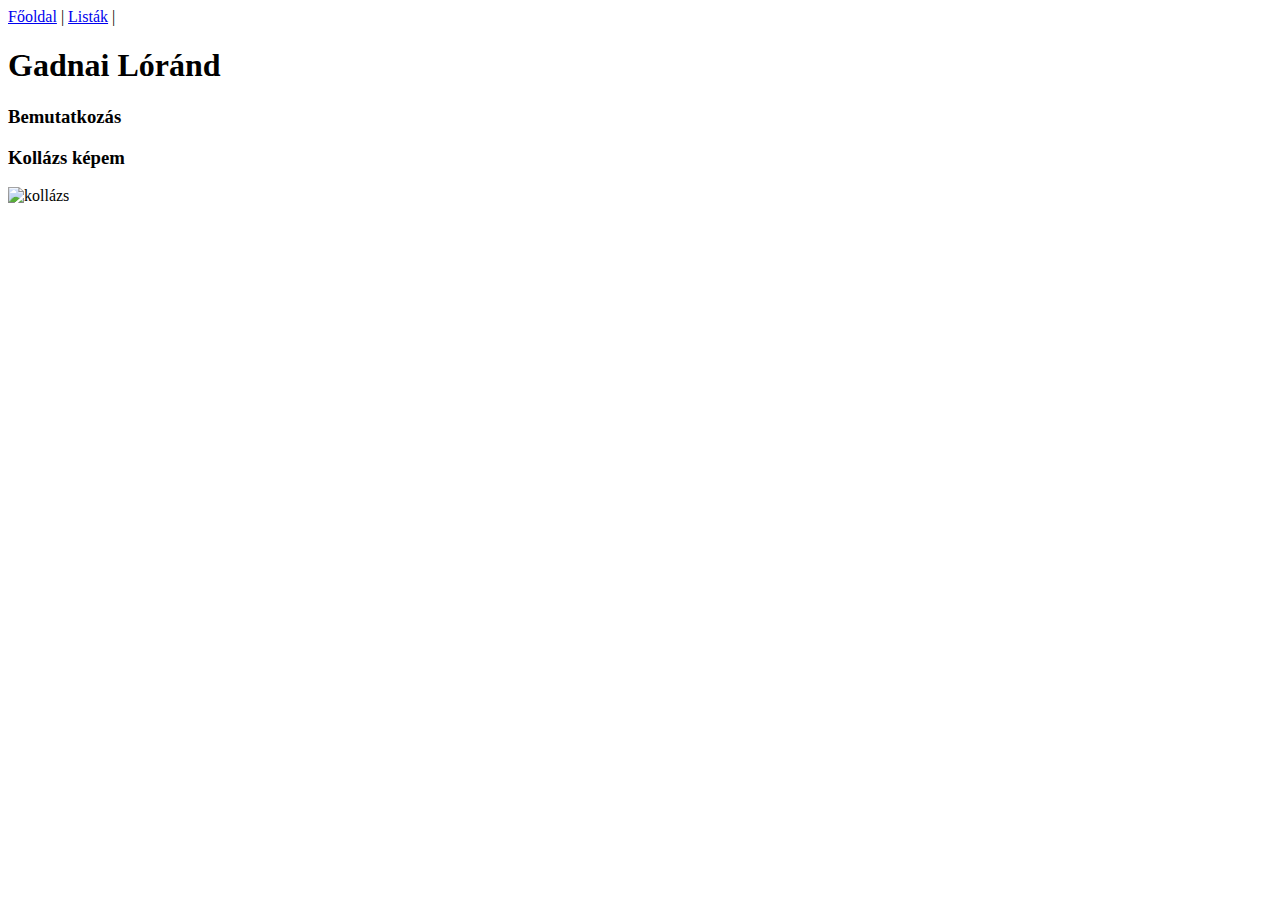
==== index.html @ 496c3810 "img width" ====
<!DOCTYPE html>
<html lang="hu">
<head>
    <link rel="stylesheet" href="style.css">
    <meta charset="UTF-8">
    <meta name="viewport" content="width=device-width, initial-scale=1.0">
    <title>Weboldalam</title>
</head>
<body>
    <nav>
        <a href="index.html">Főoldal</a> |
        <a href="listak.html">Listák</a> |
    </nav>
    <h1>Gadnai Lóránd</h1>
    <h3>Bemutatkozás</h3>
    <p></p>
    <p></p>
    <h3>Kollázs képem</h3>
    <img src="kollázs" alt="kollázs" title="kollázs" width="400">
</body>
</html>
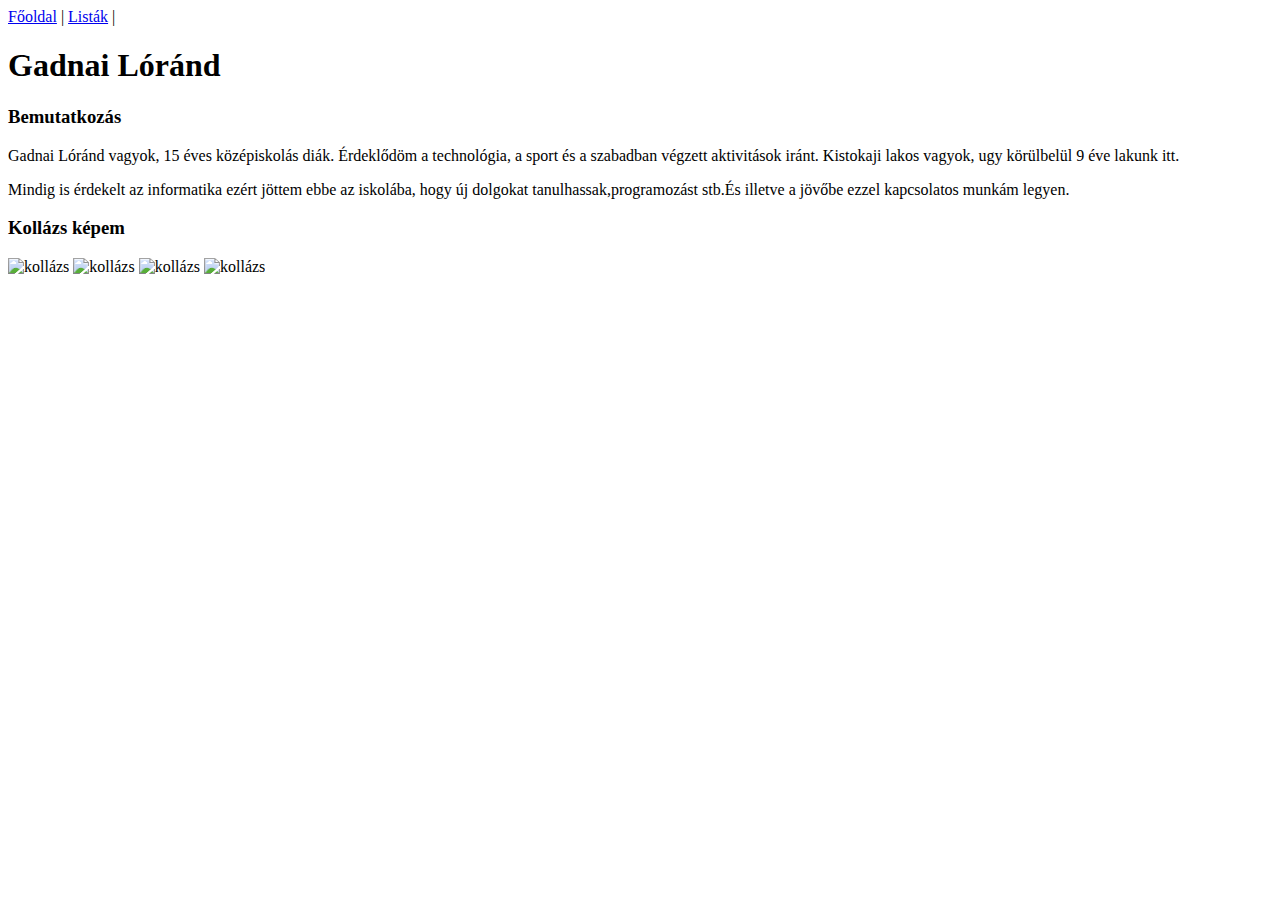
==== commit a00513bb: "bemutatkozás" ====
--- a/index.html
+++ b/index.html
@@ -13,9 +13,12 @@
     </nav>
     <h1>Gadnai Lóránd</h1>
     <h3>Bemutatkozás</h3>
-    <p></p>
-    <p></p>
+    <p></p>Gadnai Lóránd vagyok, 15 éves középiskolás diák. Érdeklődöm a technológia, a sport és a szabadban végzett aktivitások iránt. Kistokaji lakos vagyok, ugy körülbelül 9 éve lakunk itt.
+    <p>Mindig is érdekelt az informatika ezért jöttem ebbe az iskolába, hogy új dolgokat tanulhassak,programozást stb.És illetve a jövőbe ezzel kapcsolatos munkám legyen.</p>
     <h3>Kollázs képem</h3>
-    <img src="kollázs" alt="kollázs" title="kollázs" width="400">
+    <img src="kollázs.png.jpg" alt="kollázs" title="kollázs" width="400">
+    <img src="kollázs2.png.jpg" alt="kollázs" title="kollázs" width="400">
+    <img src="kollázs3.png.jpg" alt="kollázs" title="kollázs" width="400">
+    <img src="kollázs4.png.jpg" alt="kollázs" title="kollázs" width="400">
 </body>
 </html>
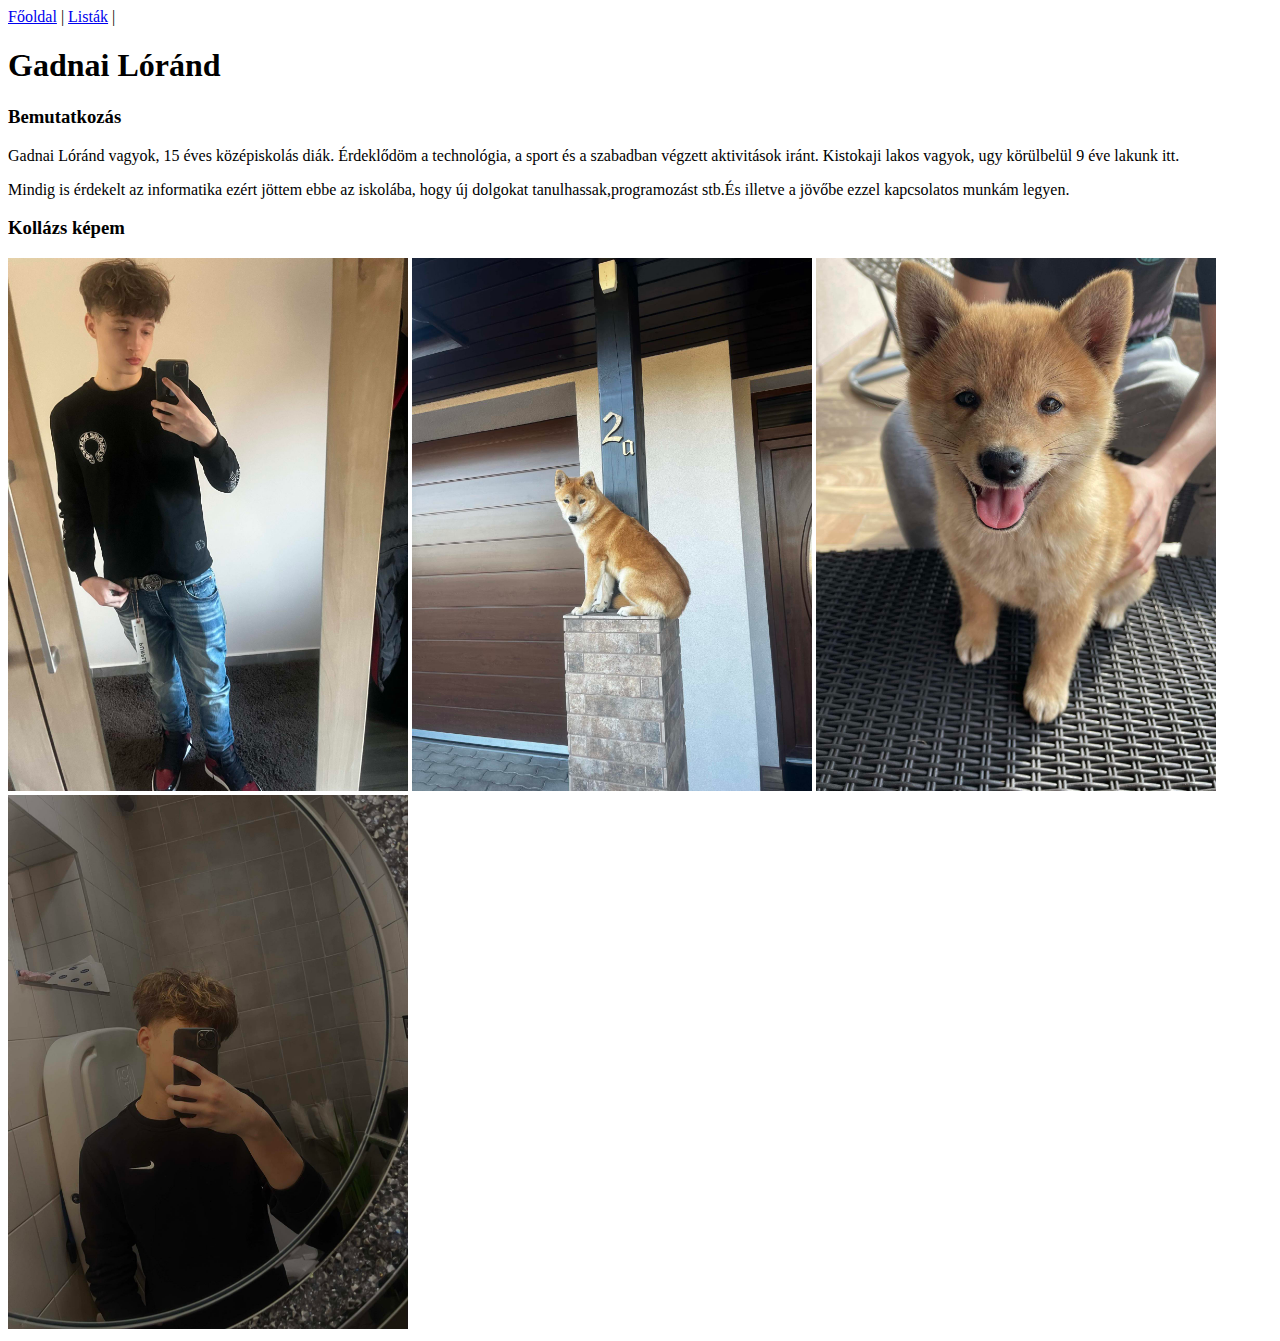
==== commit e5131674: "kép" ====
--- a/index.html
+++ b/index.html
@@ -16,9 +16,9 @@
     <p></p>Gadnai Lóránd vagyok, 15 éves középiskolás diák. Érdeklődöm a technológia, a sport és a szabadban végzett aktivitások iránt. Kistokaji lakos vagyok, ugy körülbelül 9 éve lakunk itt.
     <p>Mindig is érdekelt az informatika ezért jöttem ebbe az iskolába, hogy új dolgokat tanulhassak,programozást stb.És illetve a jövőbe ezzel kapcsolatos munkám legyen.</p>
     <h3>Kollázs képem</h3>
-    <img src="kollázs.png.jpg" alt="kollázs" title="kollázs" width="400">
-    <img src="kollázs2.png.jpg" alt="kollázs" title="kollázs" width="400">
-    <img src="kollázs3.png.jpg" alt="kollázs" title="kollázs" width="400">
-    <img src="kollázs4.png.jpg" alt="kollázs" title="kollázs" width="400">
+    <img src="img/kollazs.jpg" alt="kollázs" title="kollázs" width="400">
+    <img src="img/kollazs2.jpg" alt="kollázs" title="kollázs" width="400">
+    <img src="img/kollazs3.jpg" alt="kollázs" title="kollázs" width="400">
+    <img src="img/kollazs4.jpg" alt="kollázs" title="kollázs" width="400">
 </body>
 </html>
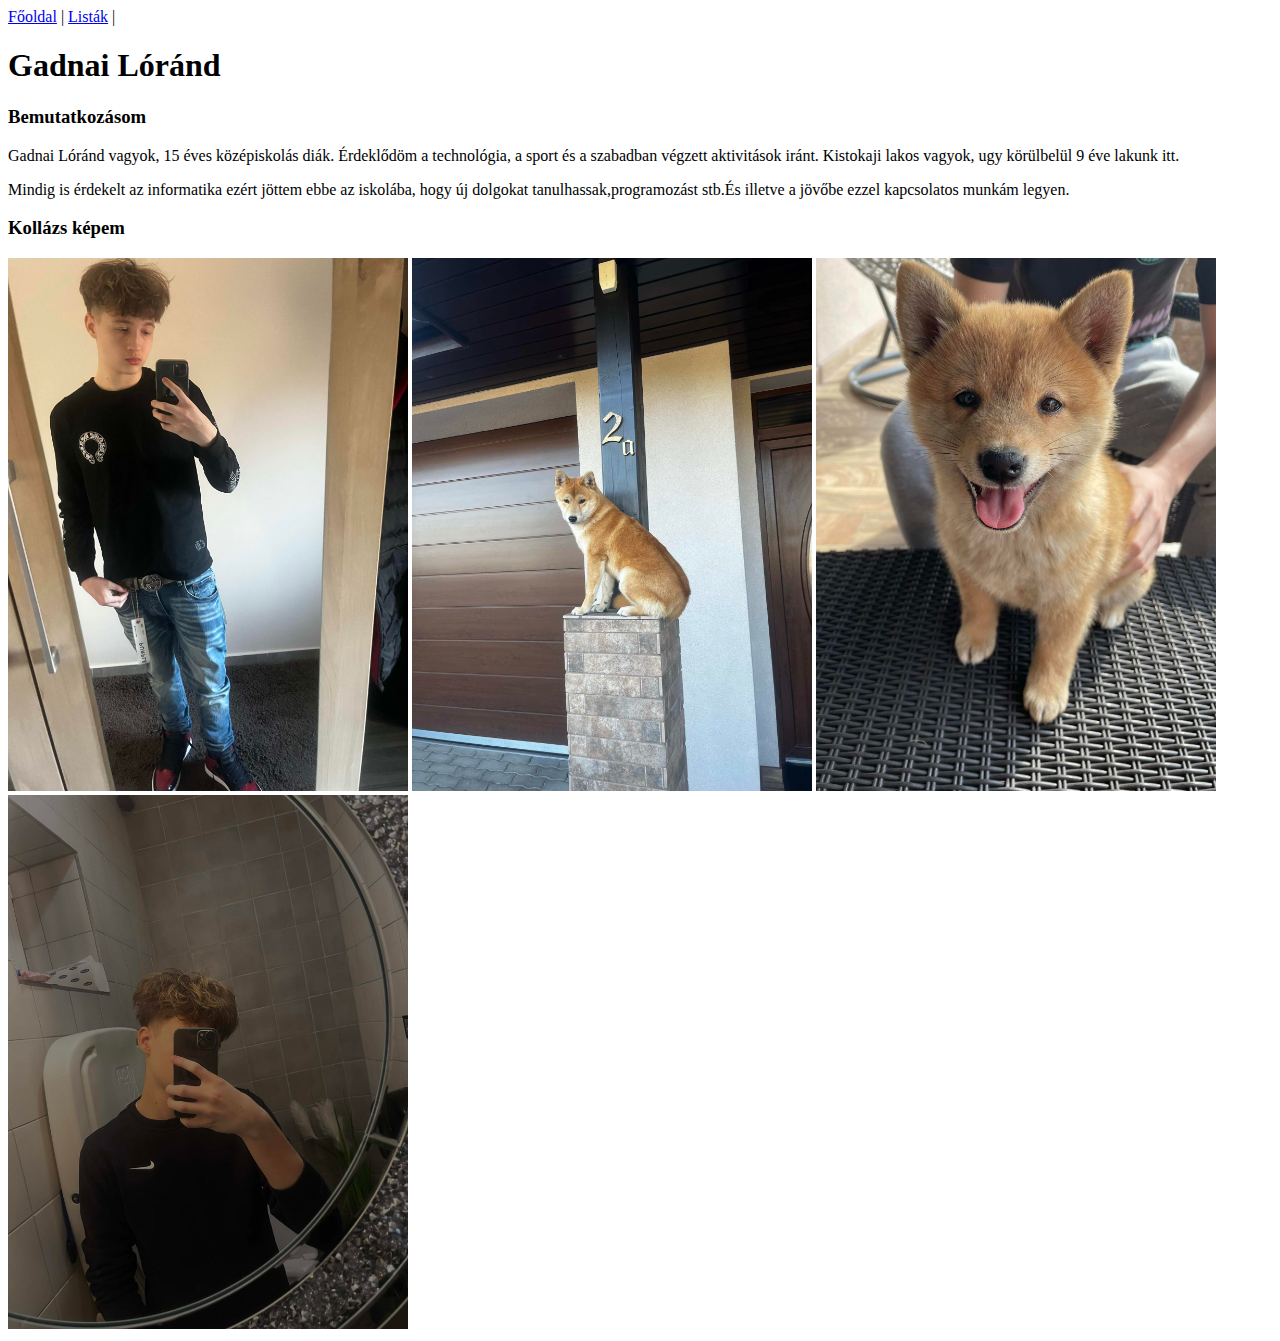
==== commit add50045: "képek" ====
--- a/index.html
+++ b/index.html
@@ -12,13 +12,14 @@
         <a href="listak.html">Listák</a> |
     </nav>
     <h1>Gadnai Lóránd</h1>
-    <h3>Bemutatkozás</h3>
+    <h3>Bemutatkozásom</h3>
     <p></p>Gadnai Lóránd vagyok, 15 éves középiskolás diák. Érdeklődöm a technológia, a sport és a szabadban végzett aktivitások iránt. Kistokaji lakos vagyok, ugy körülbelül 9 éve lakunk itt.
     <p>Mindig is érdekelt az informatika ezért jöttem ebbe az iskolába, hogy új dolgokat tanulhassak,programozást stb.És illetve a jövőbe ezzel kapcsolatos munkám legyen.</p>
     <h3>Kollázs képem</h3>
-    <img src="img/kollazs.jpg" alt="kollázs" title="kollázs" width="400">
-    <img src="img/kollazs2.jpg" alt="kollázs" title="kollázs" width="400">
-    <img src="img/kollazs3.jpg" alt="kollázs" title="kollázs" width="400">
-    <img src="img/kollazs4.jpg" alt="kollázs" title="kollázs" width="400">
+    
+    <img src="img/kollazs.jpg" alt="kollazs" title="kollazs" width="400">
+    <img src="img/kollazs2.jpg" alt="kollazs" title="kolaazs" width="400">
+    <img src="img/kollazs3.jpg" alt="kollazs" title="kollazs" width="400">
+    <img src="img/kollazs4.jpg" alt="kollazs" title="kollazs" width="400">
 </body>
 </html>
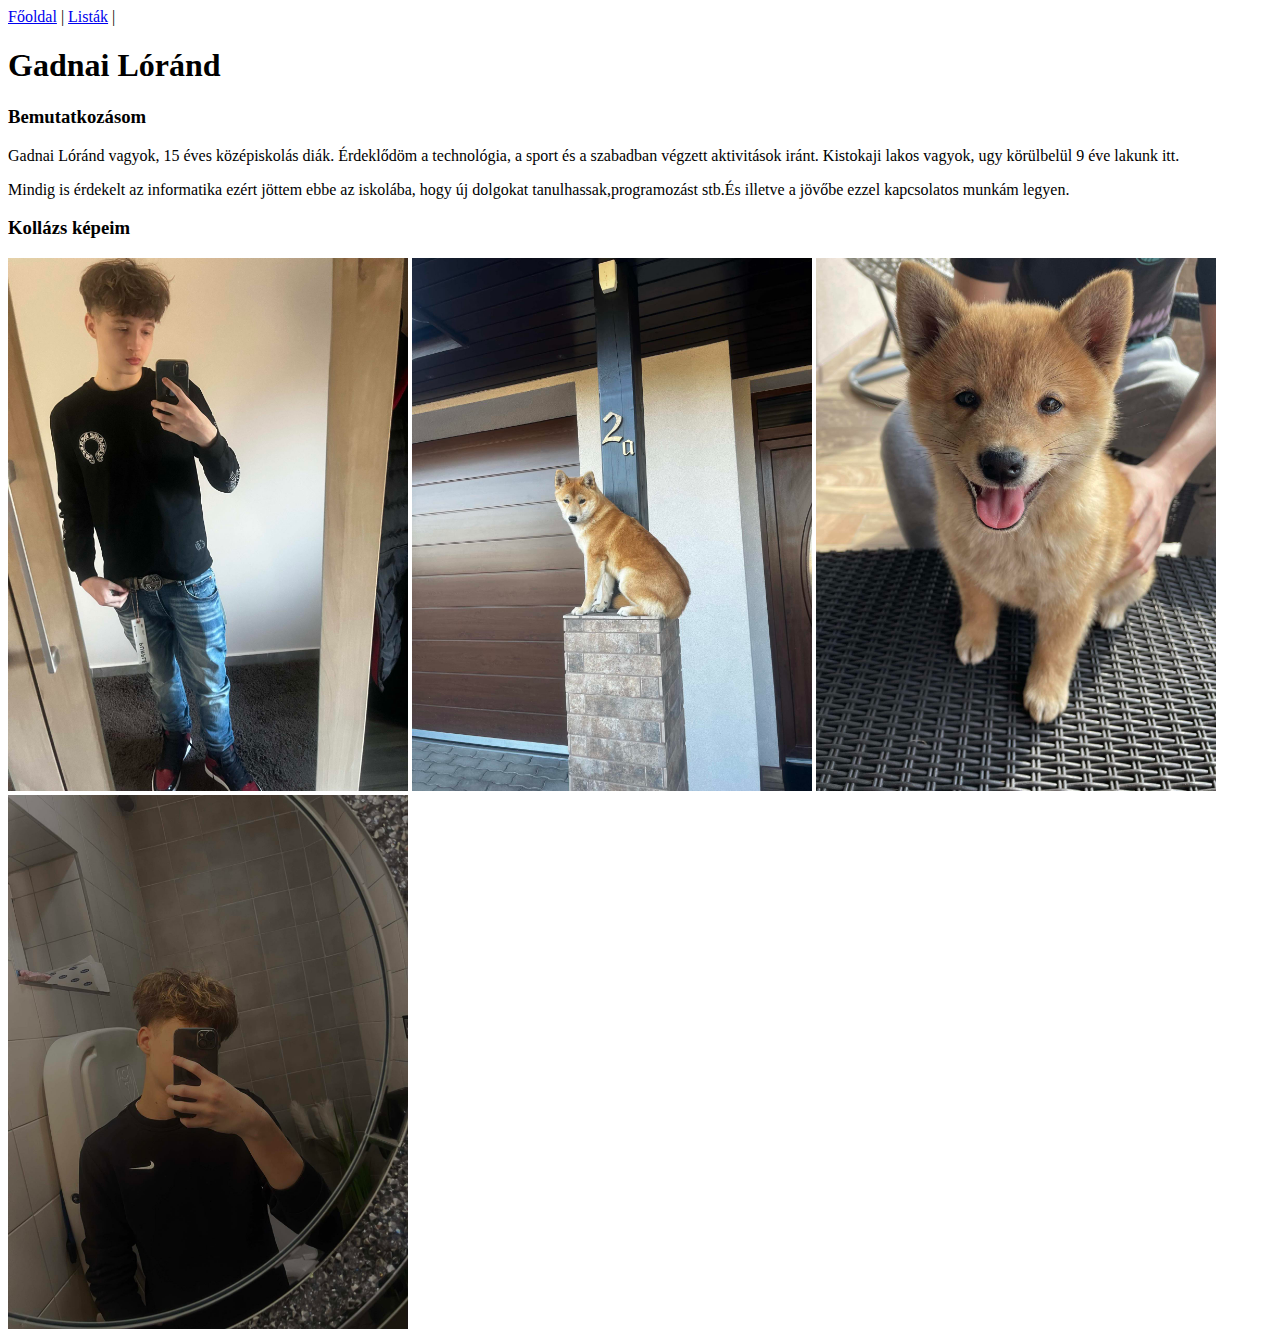
==== commit 605a3585: "bemutatkozásom" ====
--- a/index.html
+++ b/index.html
@@ -15,7 +15,7 @@
     <h3>Bemutatkozásom</h3>
     <p></p>Gadnai Lóránd vagyok, 15 éves középiskolás diák. Érdeklődöm a technológia, a sport és a szabadban végzett aktivitások iránt. Kistokaji lakos vagyok, ugy körülbelül 9 éve lakunk itt.
     <p>Mindig is érdekelt az informatika ezért jöttem ebbe az iskolába, hogy új dolgokat tanulhassak,programozást stb.És illetve a jövőbe ezzel kapcsolatos munkám legyen.</p>
-    <h3>Kollázs képem</h3>
+    <h3>Kollázs képeim</h3>
     
     <img src="img/kollazs.jpg" alt="kollazs" title="kollazs" width="400">
     <img src="img/kollazs2.jpg" alt="kollazs" title="kolaazs" width="400">
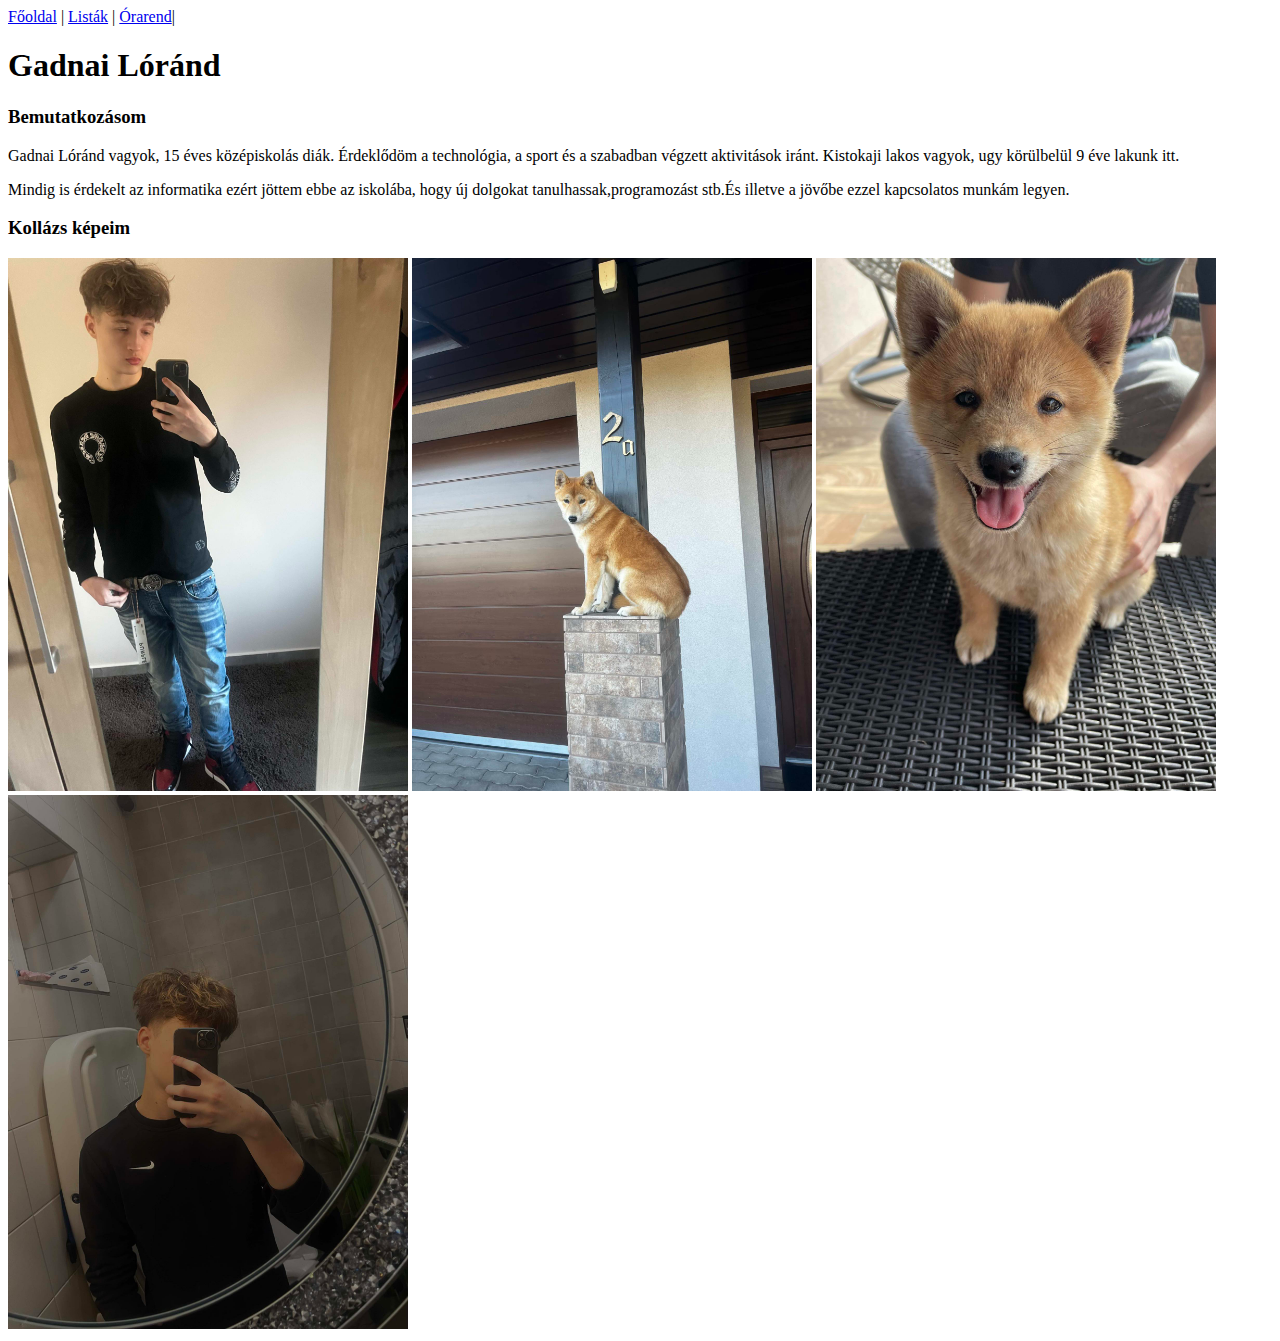
==== commit b74590d3: "orarend1" ====
--- a/index.html
+++ b/index.html
@@ -10,6 +10,7 @@
     <nav>
         <a href="index.html">Főoldal</a> |
         <a href="listak.html">Listák</a> |
+        <a href="orarend.html">Órarend</a>|
     </nav>
     <h1>Gadnai Lóránd</h1>
     <h3>Bemutatkozásom</h3>
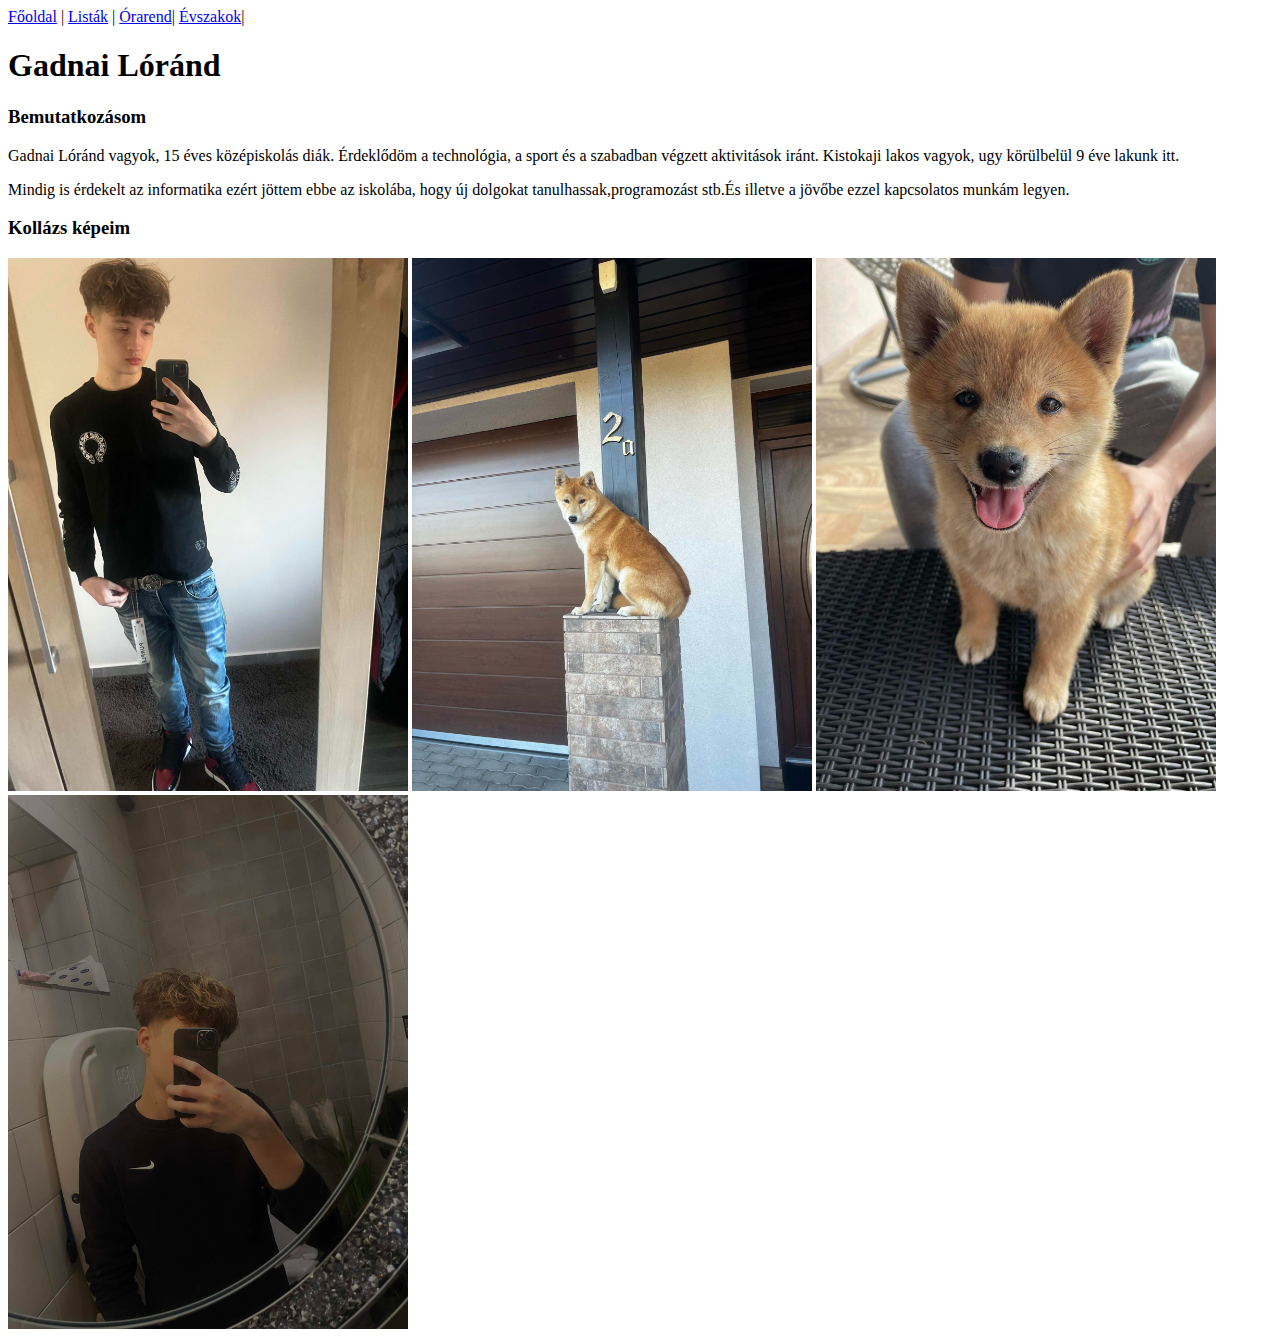
==== commit d2c23143: "evszakok" ====
--- a/index.html
+++ b/index.html
@@ -11,6 +11,7 @@
         <a href="index.html">Főoldal</a> |
         <a href="listak.html">Listák</a> |
         <a href="orarend.html">Órarend</a>|
+        <a href="evszakok.html">Évszakok</a>|
     </nav>
     <h1>Gadnai Lóránd</h1>
     <h3>Bemutatkozásom</h3>
